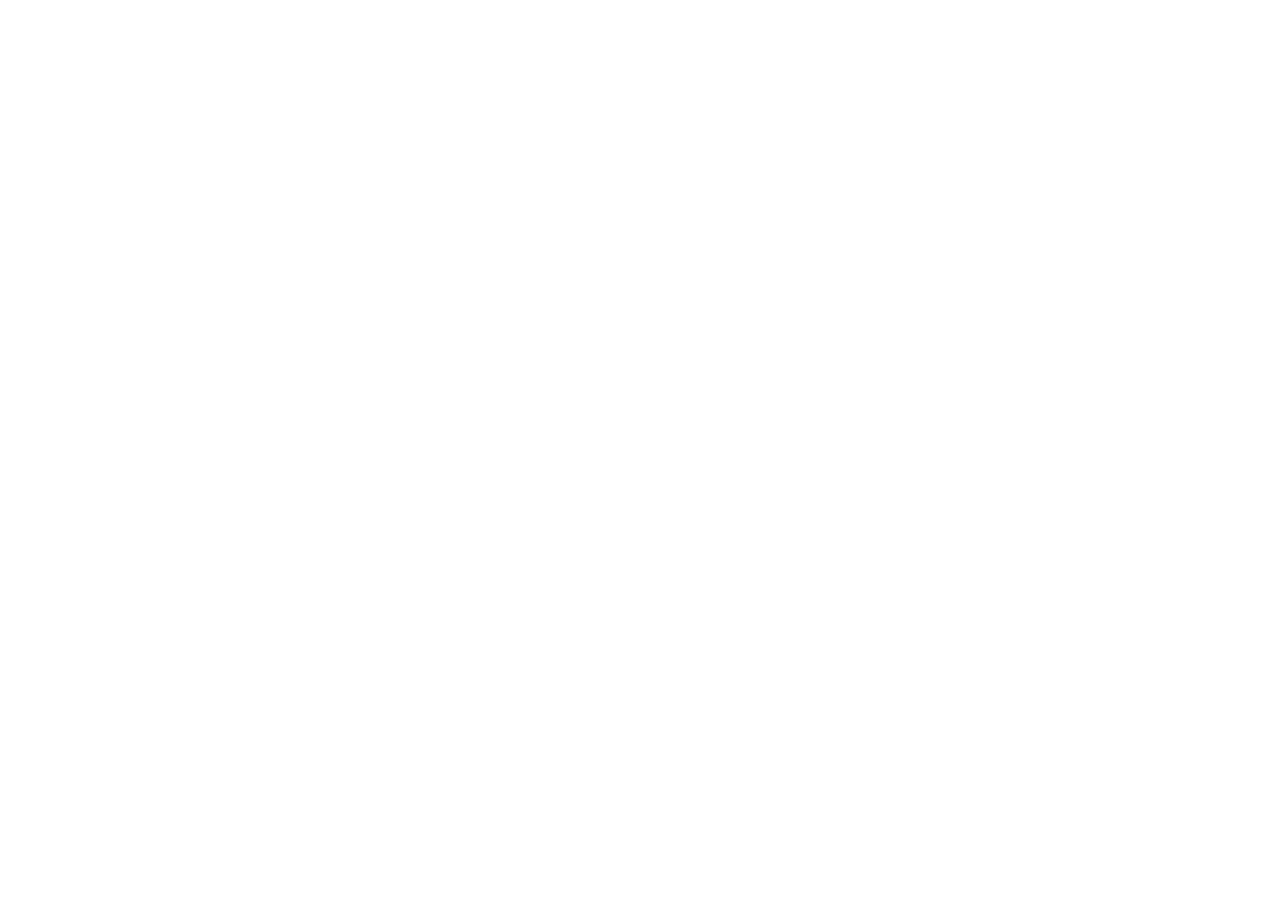
==== highscores.html @ 46f8f408 "html framework" ====
<!DOCTYPE html>
<html lang="en">
<head>
    <meta charset="UTF-8">
    <meta http-equiv="X-UA-Compatible" content="IE=edge">
    <meta name="viewport" content="width=device-width, initial-scale=1.0">
    <title>Document</title>
    <link rel="stylesheet" href="./assets/style.css">
</head>
<body>
    <header class="hTitle"></header>
    <main class="topScores"></main>
    <footer class="return"></footer>
    <script src="./assets/script.js"></script>
</body>
</html>
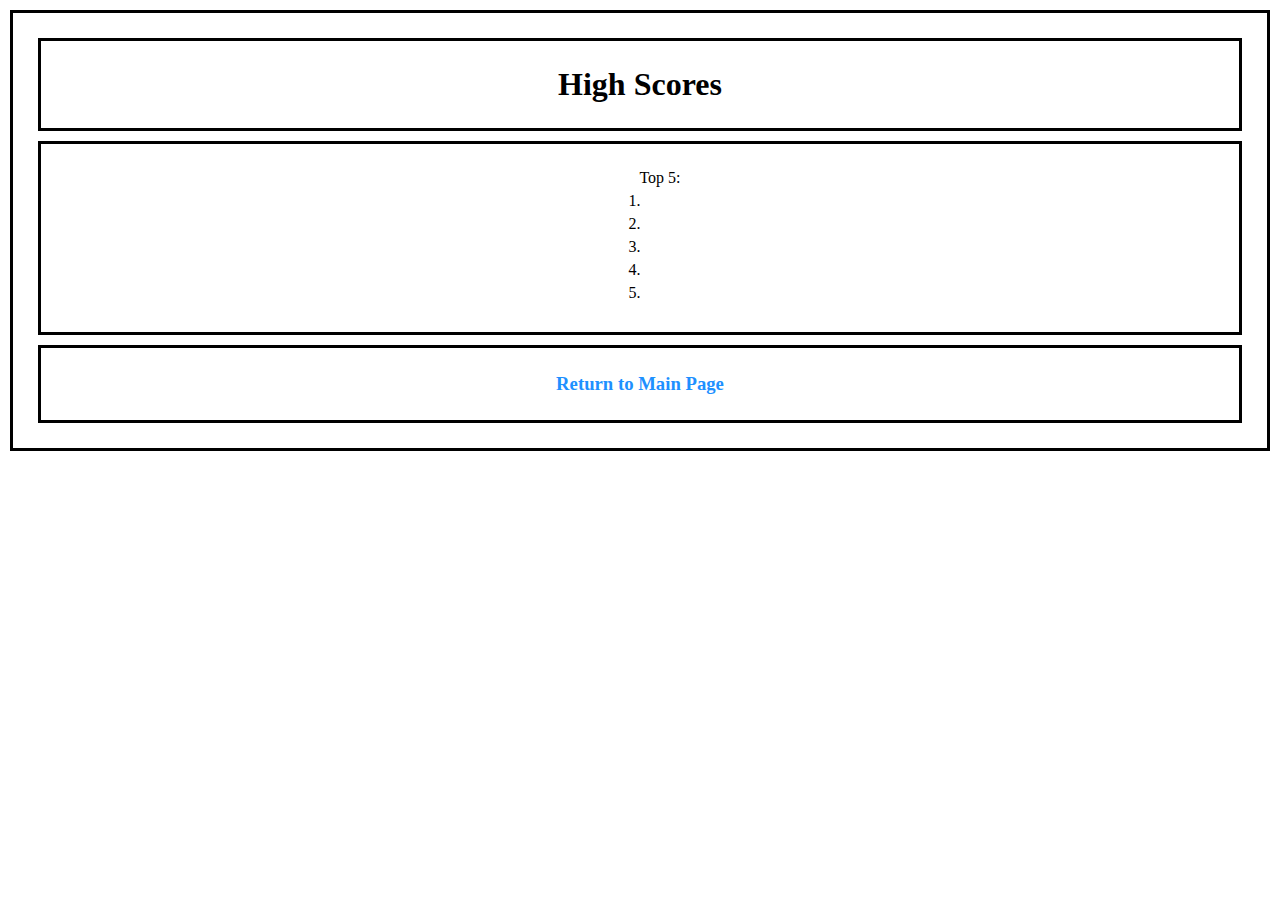
==== commit 66373c66: "start and submit buttons visibility and add/remove answers" ====
--- a/highscores.html
+++ b/highscores.html
@@ -7,10 +7,18 @@
     <title>Document</title>
     <link rel="stylesheet" href="./assets/style.css">
 </head>
-<body>
-    <header class="hTitle"></header>
-    <main class="topScores"></main>
-    <footer class="return"></footer>
+<body class="hBody">
+    <header class="hTitle"><h1>High Scores</h1></header>
+    <main class="topScores">
+        <ol>Top 5:
+            <li></li>
+            <li></li>
+            <li></li>
+            <li></li>
+            <li></li>
+        </ol>
+    </main>
+    <footer class="return"><h3><a href="./index.html">Return to Main Page</a></h3></footer>
     <script src="./assets/script.js"></script>
 </body>
 </html>--- a/assets/style.css
+++ b/assets/style.css
@@ -0,0 +1,133 @@
+* {
+    margin: 5px;
+}
+
+header {
+    border-style: solid;
+    padding: 20px;
+    display: flex;
+    flex-direction: row;
+    justify-content: space-evenly;
+}
+
+.title {
+    text-align: center;
+    flex-basis: 60%;
+    align-self: center;
+    border-style: solid;
+    font-size: 15px;
+}
+
+.highscores {
+    flex-basis: 20%;
+    border-style: solid;
+    align-self: center;
+    font-size: 10px;
+    text-align: center;
+}
+
+.timer {
+    /* display: flex; */
+    flex-direction: column;
+    border-style: solid;
+    flex-basis: 20%;
+    text-align: center;
+    align-self: center;
+}
+
+.sec {
+    font-size: 20px;
+    font-weight: bold;
+}
+
+.timer h1 {
+    font-size: 17px;
+}
+
+main {
+    border-style: solid;
+    padding: 20px;
+    display: flex;
+    flex-direction: row;
+    justify-content: space-evenly;
+
+}
+
+.questions {
+    border-style: solid;
+    flex-basis: 50%;
+}
+
+.qHead {
+    border-style: solid;
+}
+
+/* .qNum {
+    border-style: solid;
+} */
+
+.qText {
+    border-style: solid;
+}
+
+.answers {
+    border-style: solid;
+    flex-basis: 50%;
+}
+
+.aHead {
+    border-style: solid;
+}
+
+.aText {
+    border-style: solid;
+}
+
+footer {
+    border-style: solid;
+    padding: 20px;
+    display: flex;
+    flex-direction: row;
+    justify-content: space-evenly;
+
+}
+
+.start {
+    border-style: solid;
+}
+
+.submit {
+    border-style: solid;
+
+    
+}
+
+.hBody {
+    border-style: solid;
+    padding: 20px;
+    display: flex;
+    flex-direction: column;
+    justify-content: space-evenly;
+}
+
+.hTitle {
+    border-style: solid;
+}
+
+.topScores {
+    border-style: solid;
+}
+
+.return {
+    border-style: solid;
+}
+
+a {
+    text-decoration: none;
+    color:dodgerblue;
+}
+
+a:visited {
+    text-decoration: none;
+    color:dodgerblue;
+}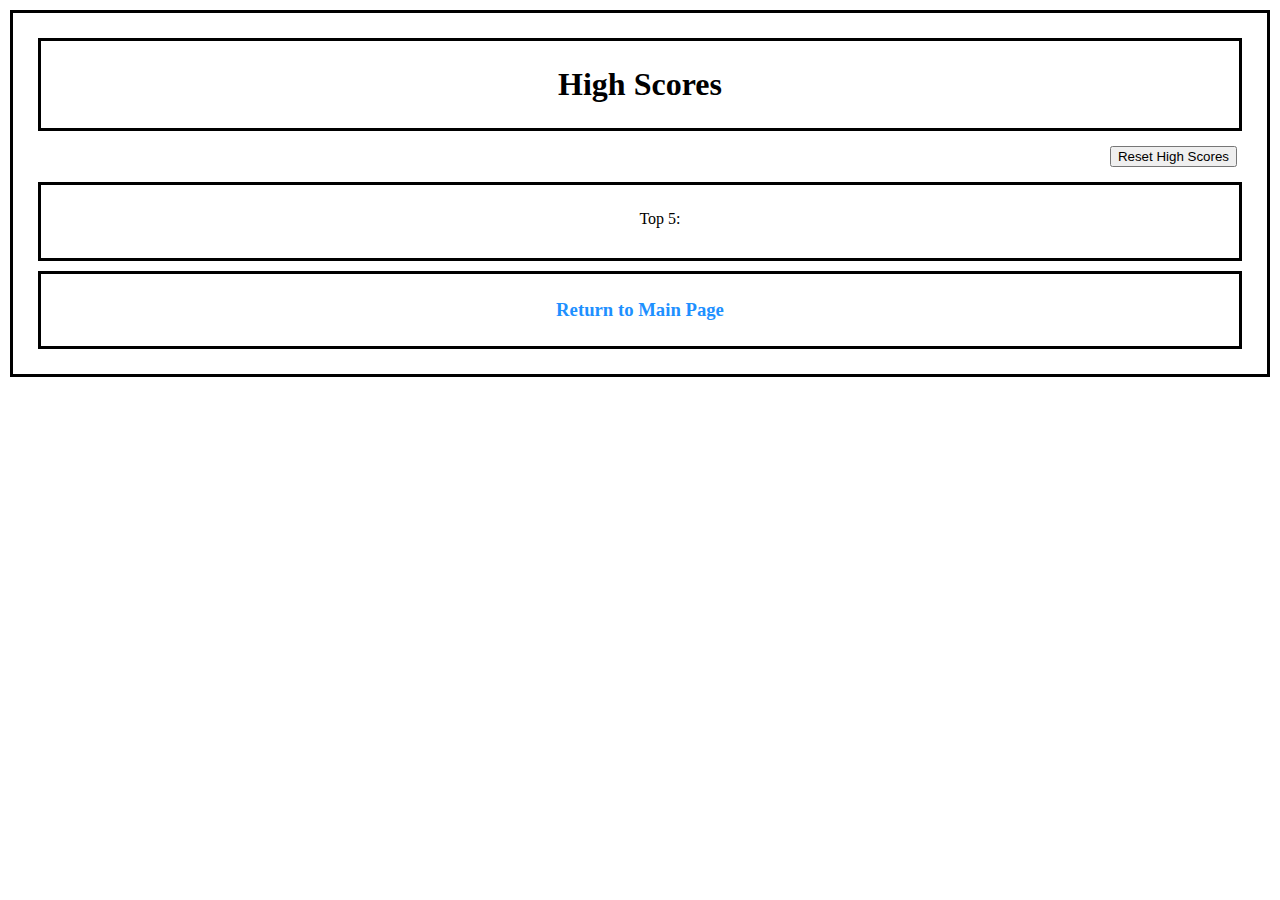
==== commit 33e00741: "everything functional" ====
--- a/highscores.html
+++ b/highscores.html
@@ -9,16 +9,17 @@
 </head>
 <body class="hBody">
     <header class="hTitle"><h1>High Scores</h1></header>
+    <aside><button id="reset">Reset High Scores</button></aside>
     <main class="topScores">
         <ol>Top 5:
-            <li></li>
-            <li></li>
-            <li></li>
-            <li></li>
-            <li></li>
+            <li id="rank1"></li>
+            <li id="rank2"></li>
+            <li id="rank3"></li>
+            <li id="rank4"></li>
+            <li id="rank5"></li>
         </ol>
     </main>
     <footer class="return"><h3><a href="./index.html">Return to Main Page</a></h3></footer>
-    <script src="./assets/script.js"></script>
+    <script src="./assets/highscores.js"></script>
 </body>
 </html>--- a/assets/style.css
+++ b/assets/style.css
@@ -44,6 +44,12 @@
     font-size: 17px;
 }
 
+aside {
+    display: flex;
+    flex-direction: row-reverse;
+
+}
+
 main {
     border-style: solid;
     padding: 20px;
@@ -81,6 +87,18 @@
 
 .aText {
     border-style: solid;
+}
+
+li {
+    list-style: none;
+}
+
+.btn {
+    border-radius: 8px;
+}
+
+.btn:focus {
+    background-color:blueviolet;
 }
 
 footer {
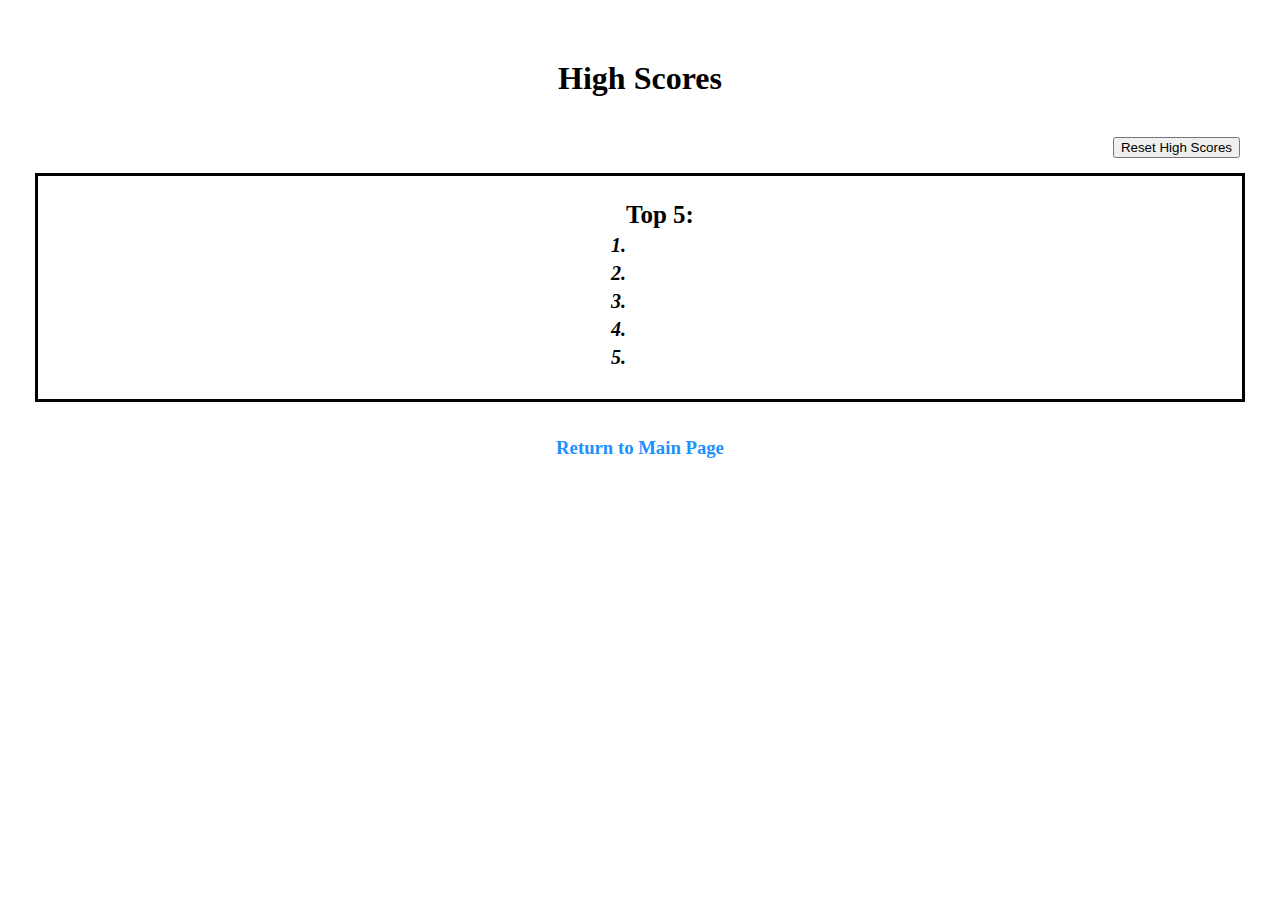
==== commit be584378: "added notes, edited README, and finalized some styling.  Ready for deploy" ====
--- a/highscores.html
+++ b/highscores.html
@@ -9,16 +9,19 @@
 </head>
 <body class="hBody">
     <header class="hTitle"><h1>High Scores</h1></header>
+    <!-- added button for resetting high scores in local storage -->
     <aside><button id="reset">Reset High Scores</button></aside>
     <main class="topScores">
-        <ol>Top 5:
-            <li id="rank1"></li>
-            <li id="rank2"></li>
-            <li id="rank3"></li>
-            <li id="rank4"></li>
-            <li id="rank5"></li>
+        <ol id="rankHeader">Top 5:
+            <!-- list of top 5 scores -->
+            <li id="rank1" class="rank"></li>
+            <li id="rank2" class="rank"></li>
+            <li id="rank3" class="rank"></li>
+            <li id="rank4" class="rank"></li>
+            <li id="rank5" class="rank"></li>
         </ol>
     </main>
+    <!-- link to return to main index.html quiz page -->
     <footer class="return"><h3><a href="./index.html">Return to Main Page</a></h3></footer>
     <script src="./assets/highscores.js"></script>
 </body>
--- a/assets/style.css
+++ b/assets/style.css
@@ -3,31 +3,30 @@
 }
 
 header {
-    border-style: solid;
     padding: 20px;
     display: flex;
     flex-direction: row;
     justify-content: space-evenly;
 }
 
+/* main page title */
 .title {
     text-align: center;
     flex-basis: 60%;
     align-self: center;
-    border-style: solid;
     font-size: 15px;
 }
 
+/* link to highscores page */
 .highscores {
     flex-basis: 20%;
-    border-style: solid;
     align-self: center;
     font-size: 10px;
     text-align: center;
 }
 
+/* timer in main page header */
 .timer {
-    /* display: flex; */
     flex-direction: column;
     border-style: solid;
     flex-basis: 20%;
@@ -35,23 +34,25 @@
     align-self: center;
 }
 
-.sec {
+/* sec span in main page timer header */
+#sec {
     font-size: 20px;
-    font-weight: bold;
+    font-weight: bolder;
 }
 
 .timer h1 {
     font-size: 17px;
 }
 
+/* instructions and reset score buttons */
 aside {
     display: flex;
     flex-direction: row-reverse;
 
 }
 
+/* all html mains */
 main {
-    border-style: solid;
     padding: 20px;
     display: flex;
     flex-direction: row;
@@ -64,16 +65,8 @@
     flex-basis: 50%;
 }
 
-.qHead {
-    border-style: solid;
-}
-
-/* .qNum {
-    border-style: solid;
-} */
-
 .qText {
-    border-style: solid;
+    font-size: 20px;
 }
 
 .answers {
@@ -81,70 +74,76 @@
     flex-basis: 50%;
 }
 
-.aHead {
-    border-style: solid;
-}
-
-.aText {
-    border-style: solid;
-}
-
-li {
+/* removes bullets for answer buttons only */
+.aText li {
     list-style: none;
 }
 
+/* only targets answer buttons */
 .btn {
     border-radius: 8px;
+    font-size: 20px;
 }
 
+/* highlight to show selected answer */
 .btn:focus {
-    background-color:blueviolet;
+    background-color:lightblue;
 }
 
 footer {
-    border-style: solid;
     padding: 20px;
     display: flex;
     flex-direction: row;
     justify-content: space-evenly;
-
 }
 
-.start {
-    border-style: solid;
+/* button styling */
+.start, .submit {
+    font-size: 25px;
+    padding: 5px;
+    padding-left: 15px;
+    padding-right: 15px;
 }
 
-.submit {
-    border-style: solid;
-
-    
+/* button styling */
+#instructions {
+    font-size: 15px;
+    padding: 5px;
+    padding-left: 15px;
+    padding-right: 15px;
 }
 
+/* highscore html body */
 .hBody {
-    border-style: solid;
     padding: 20px;
     display: flex;
     flex-direction: column;
     justify-content: space-evenly;
 }
 
-.hTitle {
-    border-style: solid;
-}
-
+/* adds box around top scores in highscores html */
 .topScores {
     border-style: solid;
 }
 
-.return {
-    border-style: solid;
+/* top 5 header on highscores html */
+#rankHeader {
+    font-weight: bold;
+    font-size: 25px;
 }
 
+.rank {
+    font-size: 20px;
+    font-style: italic;
+}
+
+/* html page switch links */
 a {
     text-decoration: none;
     color:dodgerblue;
 }
 
+/* html page switch links */
 a:visited {
     text-decoration: none;
     color:dodgerblue;
